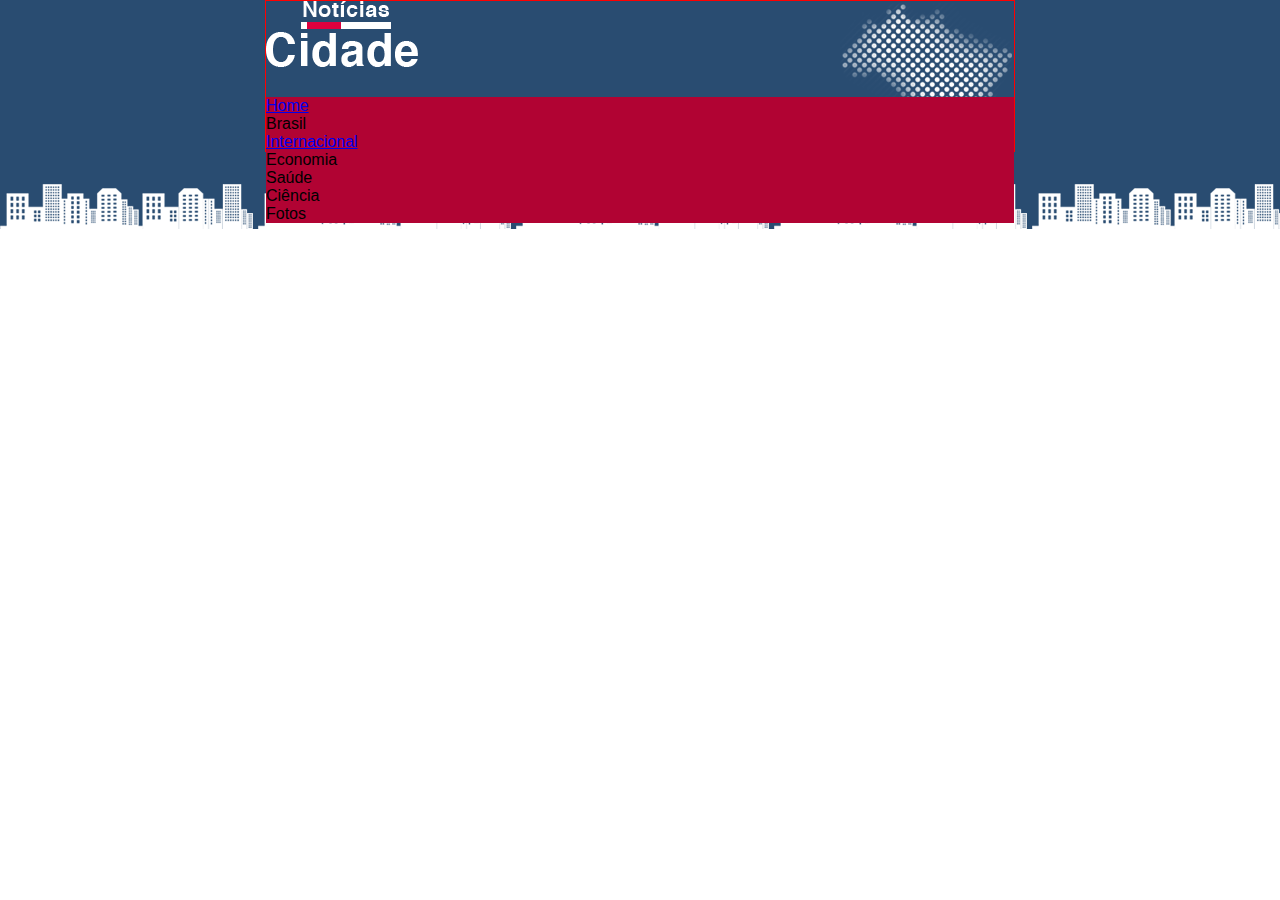
==== index.html @ aeae3fdf "0.0.1" ====
<!DOCTYPE html>
<html lang="en">
<head>
  <meta charset="UTF-8">
  <meta http-equiv="X-UA-Compatible" content="IE=edge">
  <meta name="viewport" content="width=device-width, initial-scale=1.0">
  <title>Noticias Cidade - Seu site de Noticias</title>
  <link rel="stylesheet" type="text/css" href="CSS/index.css">
</head>
<body>
  
  <div id="container">
    <div id="topo">
      <h1 class="logo">Notícias cidade </h1>
      <ul id="navegacao">
        <li><a href="index.html">Home</a></li>
        <li><a href="brasil.html"></a>Brasil</li>
        <li><a href="internacional.html">Internacional</a></li>
        <li><a href="economia.html"></a>Economia</li>
        <li><a href="saude.html"></a>Saúde</li>
        <li><a href="ciencia.html"></a>Ciência</li>
        <li><a href="fotos.html"></a>Fotos</li>

      </ul>
    </div>
  </div>

</body>
</html>
---- CSS/index.css ----
*{
  margin: 0;
  padding: 0;
}

body{
  font-family: 'Trebuchet MS', 'Lucida Sans Unicode', 'Lucida Grande', 'Lucida Sans', Arial, sans-serif;
  background: #fff url(../imagens/fundo.png) repeat-x;}

#container{
  width: 750px;
  margin: 0 auto;
  }

#topo{
  height: 150px;
  background: url(../imagens/detalhe-topo.png) no-repeat right top;
  border: 1px solid red;
}
#topo ul{
  background: #b10333;
  margin-top: 30px;

}
.logo{
  width: 152px;
  height: 66px;
  background: url(../imagens/logo.png);
  text-indent: -3000px;
}

ul{
  margin: 0px;
  padding: 0px;
  list-style: none;

}

.navegacao{

}
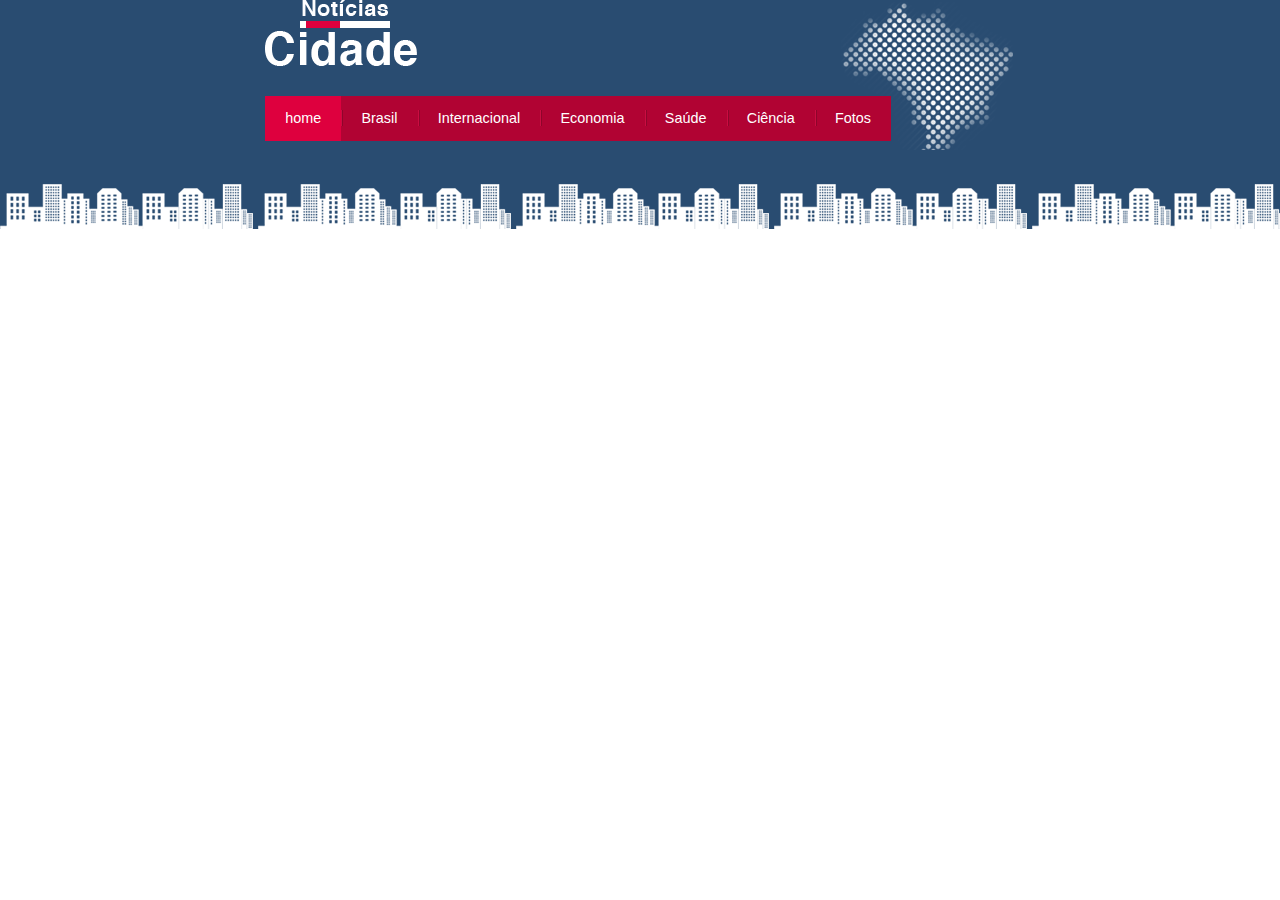
==== commit 3e23634c: "0.0.2" ====
--- a/index.html
+++ b/index.html
@@ -7,19 +7,19 @@
   <title>Noticias Cidade - Seu site de Noticias</title>
   <link rel="stylesheet" type="text/css" href="CSS/index.css">
 </head>
-<body>
+<body class="home">
   
   <div id="container">
     <div id="topo">
       <h1 class="logo">Notícias cidade </h1>
       <ul id="navegacao">
-        <li><a href="index.html">Home</a></li>
-        <li><a href="brasil.html"></a>Brasil</li>
-        <li><a href="internacional.html">Internacional</a></li>
-        <li><a href="economia.html"></a>Economia</li>
-        <li><a href="saude.html"></a>Saúde</li>
-        <li><a href="ciencia.html"></a>Ciência</li>
-        <li><a href="fotos.html"></a>Fotos</li>
+        <li class="primeiro" ><a id="home" href="index.html">home</a></li>
+        <li><a id="brasil" href="brasil.html">Brasil</a></li>
+        <li><a id="internacional" href="internacional.html">Internacional</a></li>
+        <li><a id="economia" href="economia.html">Economia</a></li>
+        <li><a id="saude" href="saude.html">Saúde</a></li>
+        <li><a id="ciencia" href="ciencia.html">Ciência</a></li>
+        <li><a id="fotos" href="fotos.html">Fotos</a></li>
 
       </ul>
     </div>
--- a/CSS/index.css
+++ b/CSS/index.css
@@ -1,41 +1,58 @@
 *{
   margin: 0;
-  padding: 0;
-}
+  padding: 0;}
 
 body{
   font-family: 'Trebuchet MS', 'Lucida Sans Unicode', 'Lucida Grande', 'Lucida Sans', Arial, sans-serif;
   background: #fff url(../imagens/fundo.png) repeat-x;}
+body.home #navegacao a#home,
+body.brasil #navegacao a#brasil,
+body.internacional #navegacao a#internacional,
+body.economia #navegacao a#economia,
+body.saude #navegacao a#saude,
+body.ciencia #navegacao a#ciencia,
+body.fotos #navegacao a#fotos
+  {color: #fff;
+  background: #de003e;
+  cursor: text;}
+
 
 #container{
   width: 750px;
-  margin: 0 auto;
-  }
+  margin: 0 auto;}
 
 #topo{
   height: 150px;
-  background: url(../imagens/detalhe-topo.png) no-repeat right top;
-  border: 1px solid red;
-}
+  background: url(../imagens/detalhe-topo.png) no-repeat right top;}
 #topo ul{
   background: #b10333;
   margin-top: 30px;
+  float: left;}
+#topo ul a:hover{color: #69001d;}
 
-}
+#topo ul a{
+
+  font-size: 0.9em;
+  display: block;
+  padding: 0.5em 1.4em;
+  line-height: 2.1em;
+  text-decoration: none;
+  color: #fff;
+  background: url(../imagens/divisor.png) no-repeat left center;}
+
+#topo ul .primeiro a{ background: none;}
+
+
+#topo ul li{
+  float: left;}
+
 .logo{
   width: 152px;
   height: 66px;
   background: url(../imagens/logo.png);
-  text-indent: -3000px;
-}
+  text-indent: -3000px;}
 
 ul{
   margin: 0px;
   padding: 0px;
-  list-style: none;
-
-}
-
-.navegacao{
-
-}+  list-style: none;}
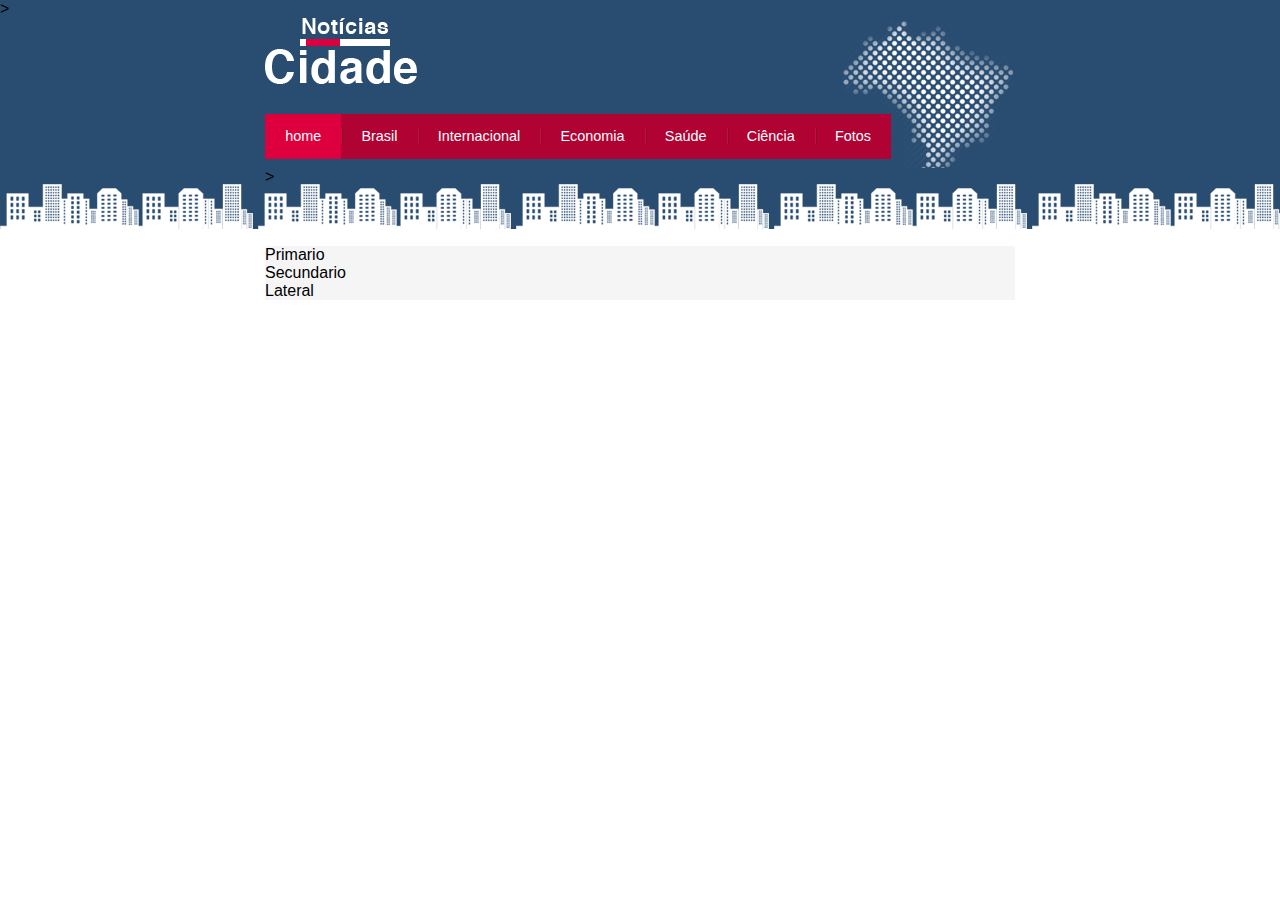
==== commit 4df706ae: "0.0.3" ====
--- a/index.html
+++ b/index.html
@@ -8,7 +8,7 @@
   <link rel="stylesheet" type="text/css" href="CSS/index.css">
 </head>
 <body class="home">
-  
+  <!--  Container topo -->>
   <div id="container">
     <div id="topo">
       <h1 class="logo">Notícias cidade </h1>
@@ -23,7 +23,16 @@
 
       </ul>
     </div>
-  </div>
+
+      <!--  Conteúdo -->>
+  <div id="conteudo">
+  <div>Primario</div>
+  <div>Secundario</div>
+  <div>Lateral</div>
+</div>
+
+
+
 
 </body>
 </html>--- a/CSS/index.css
+++ b/CSS/index.css
@@ -11,10 +11,7 @@
 body.economia #navegacao a#economia,
 body.saude #navegacao a#saude,
 body.ciencia #navegacao a#ciencia,
-body.fotos #navegacao a#fotos
-  {color: #fff;
-  background: #de003e;
-  cursor: text;}
+body.fotos #navegacao a#fotos {color: #fff; background: #de003e; cursor: text;}
 
 
 #container{
@@ -56,3 +53,10 @@
   margin: 0px;
   padding: 0px;
   list-style: none;}
+
+#conteudo{
+  margin-top: 60px;
+  background: #f5f5f5;
+  }
+  
+  
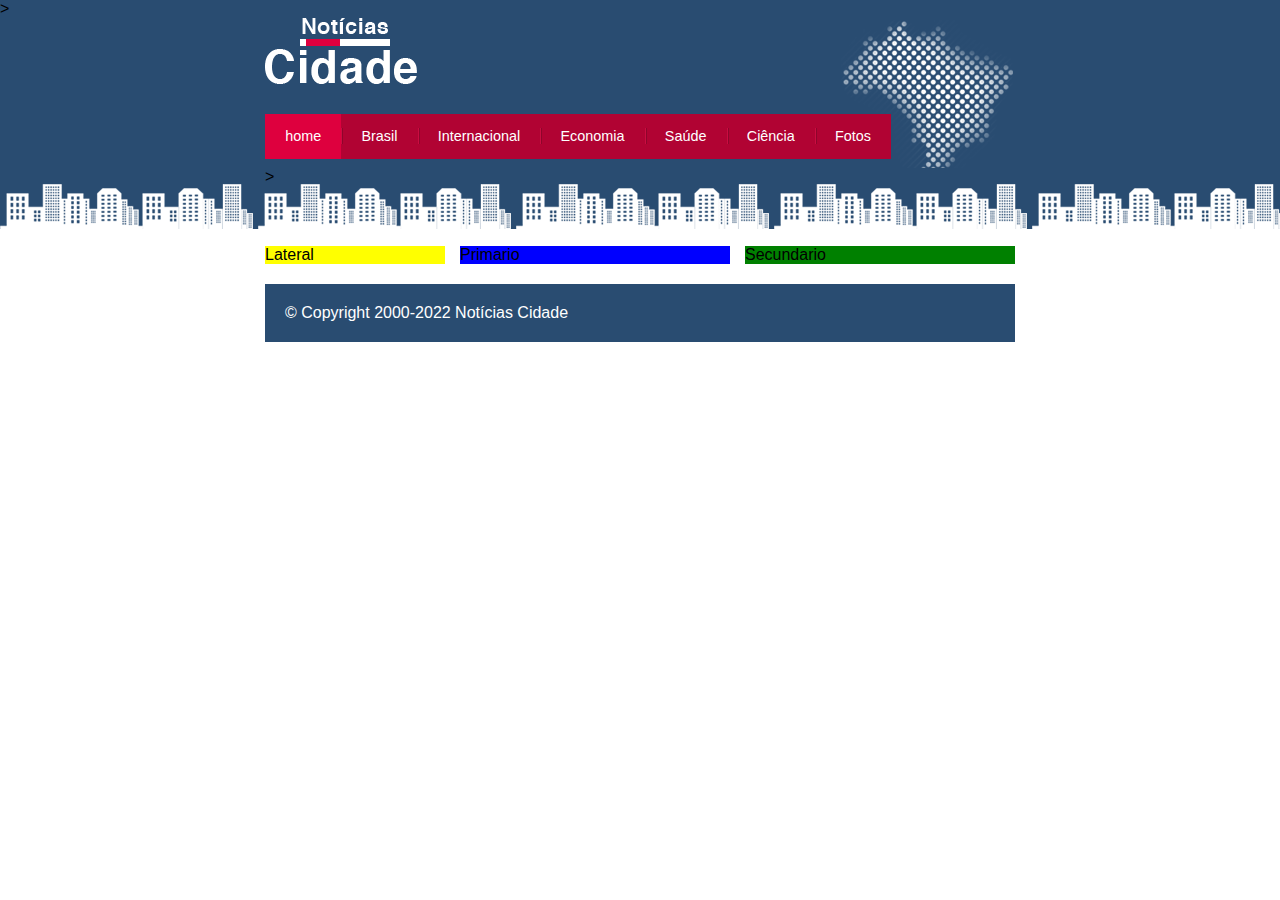
==== commit 6d360001: "0.0.4" ====
--- a/index.html
+++ b/index.html
@@ -12,6 +12,9 @@
   <div id="container">
     <div id="topo">
       <h1 class="logo">Notícias cidade </h1>
+
+<!---------------------------------------Barra de navegação topo---------------------------------------->
+
       <ul id="navegacao">
         <li class="primeiro" ><a id="home" href="index.html">home</a></li>
         <li><a id="brasil" href="brasil.html">Brasil</a></li>
@@ -24,11 +27,17 @@
       </ul>
     </div>
 
-      <!--  Conteúdo -->>
-  <div id="conteudo">
-  <div>Primario</div>
-  <div>Secundario</div>
-  <div>Lateral</div>
+<!----------------------------------------------Conteúdo----------------------------------------------->>
+<div id="conteudo">
+  <div id="primario">Primario</div>
+  <div id="secundario">Secundario</div>
+  <div id="lateral">Lateral</div>
+  
+</div>
+<div style="clear: both;" id="container-rodape">
+
+  <div id="rodape">&copy; Copyright 2000-2022 Notícias Cidade</div>
+
 </div>
 
 
--- a/CSS/index.css
+++ b/CSS/index.css
@@ -59,4 +59,36 @@
   background: #f5f5f5;
   }
   
+#primario{
+  width: 270px;
+  background: blue;
+  float: left;
+  margin: 0 0 20px 195px;
+
+}
+#secundario{
+  width: 270px;
+  background: green;
+  float: left;
+  margin: 0 0 20px 15px;
+  }
+#lateral{
+  width: 180px;
+  background: yellow;
+  float: left;
+  margin: 0 0 20px -750px;
+  }
+
+#container-rodape{
+
+  background: #294c71;
+  padding: 20px;
+
+}
+#rodape{
   
+  width: 750px;
+  margin: 0 auto;
+  color: #fff;
+
+}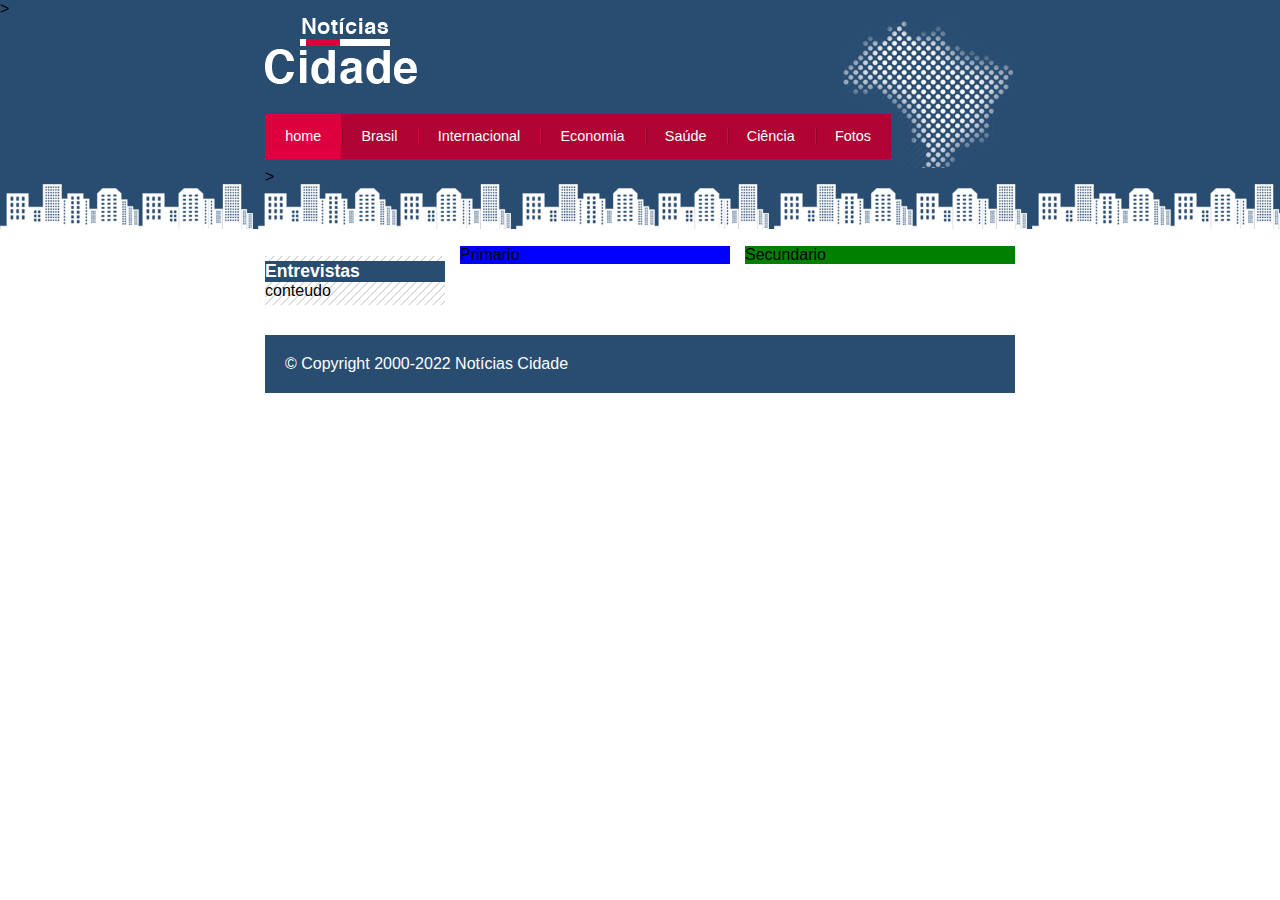
==== commit b71ae9a2: "0.0.5" ====
--- a/index.html
+++ b/index.html
@@ -7,11 +7,11 @@
   <title>Noticias Cidade - Seu site de Noticias</title>
   <link rel="stylesheet" type="text/css" href="CSS/index.css">
 </head>
-<body class="home">
+<body id="tres-colunas" class="home">
   <!--  Container topo -->>
   <div id="container">
     <div id="topo">
-      <h1 class="logo">Notícias cidade </h1>
+      <h1 class="logo">Notícias cidade</h1>
 
 <!---------------------------------------Barra de navegação topo---------------------------------------->
 
@@ -31,7 +31,20 @@
 <div id="conteudo">
   <div id="primario">Primario</div>
   <div id="secundario">Secundario</div>
-  <div id="lateral">Lateral</div>
+<!-----------------------Lateral------------------------>
+  <div id="lateral">
+
+    <div class="caixa">
+      <h2>Entrevistas</h2>
+      <div class="caixa-conteudo">
+
+        conteudo
+
+      </div>
+    </div>
+
+  </div>
+<!-----------------------FINAL de Lateral--------------->
   
 </div>
 <div style="clear: both;" id="container-rodape">
--- a/CSS/index.css
+++ b/CSS/index.css
@@ -59,8 +59,15 @@
   background: #f5f5f5;
   }
   
-#primario{
+#tres-colunas #primario{
   width: 270px;
+  background: blue;
+  float: left;
+  margin: 0 0 20px 195px;
+
+}
+#duas-colunas #primario{
+  width: 555px;
   background: blue;
   float: left;
   margin: 0 0 20px 195px;
@@ -74,10 +81,21 @@
   }
 #lateral{
   width: 180px;
-  background: yellow;
   float: left;
   margin: 0 0 20px -750px;
   }
+
+.caixa{
+  margin: 10px 0px;
+  background: #f3f3f3 url(../imagens/fundo-caixa.png);
+  padding: 5px 0 5px 0;
+}
+
+h2{
+  font-size: 1.1em;
+  background: #294c71;
+  color: #fff;
+}
 
 #container-rodape{
 
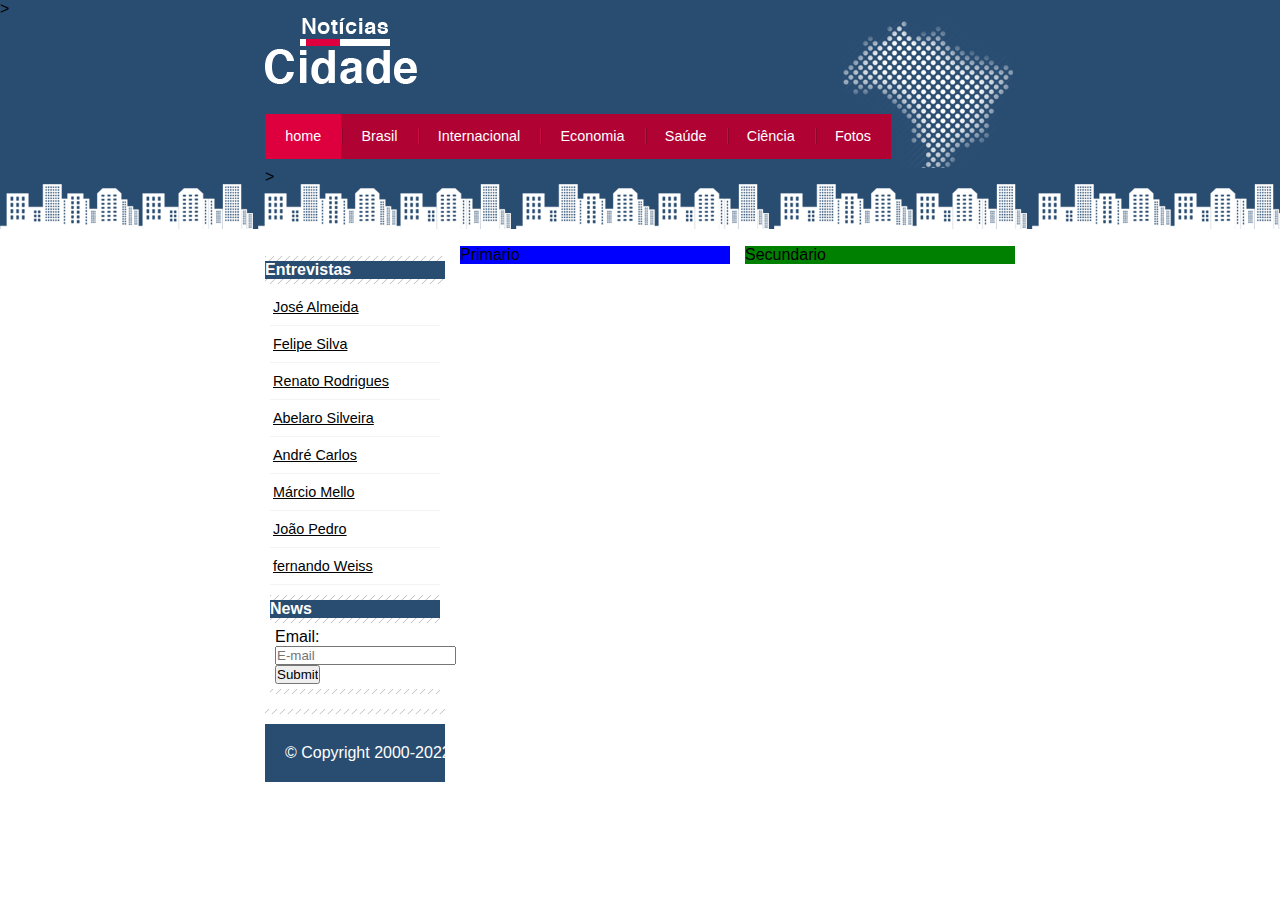
==== commit a347b0b9: "0.0.6" ====
--- a/index.html
+++ b/index.html
@@ -38,8 +38,33 @@
       <h2>Entrevistas</h2>
       <div class="caixa-conteudo">
 
-        conteudo
+        <ul>
+          <li><a href="">José Almeida</a></li>
+          <li><a href="">Felipe Silva</a></li>
+          <li><a href="">Renato Rodrigues</a></li>
+          <li><a href="">Abelaro Silveira</a></li>
+          <li><a href="">André Carlos</a></li>
+          <li><a href="">Márcio Mello</a></li>
+          <li><a href="">João Pedro</a></li>
+          <li><a href=""> fernando Weiss</a></li>
 
+        </ul>
+        <div class="caixa">
+          <h2>News</h2>
+          <div class="caixa-conteudo">
+            <form action="">
+              <div>
+                <label for="email">Email:</label>
+                <input type="text" name="email" id="email" placeholder="E-mail">
+
+              </div>
+              <div>
+                <input type="submit" name="Cadastrar">
+              </div>
+
+
+            </form>
+        
       </div>
     </div>
 
--- a/CSS/index.css
+++ b/CSS/index.css
@@ -92,9 +92,15 @@
 }
 
 h2{
-  font-size: 1.1em;
+  font-size: 1em;
   background: #294c71;
   color: #fff;
+}
+
+.caixa-conteudo{
+  background: #fff;
+  padding: 5px;
+  margin-top: 5px;
 }
 
 #container-rodape{
@@ -109,4 +115,21 @@
   margin: 0 auto;
   color: #fff;
 
+}
+
+#lateral ul a{
+
+  font-size: 0.9em;
+  padding: 3px;
+  display: block;
+  line-height: 30px;
+  color: #000;
+  text-decoration: off;
+  border-bottom: 1px solid #f3f3f3;
+}
+
+#lateral ul a:hover{
+  background: #f9f9f9 url(../imagens/marcador.png) no-repeat left center;
+  color: #a1a1a1;
+  padding-left: 20px;
 }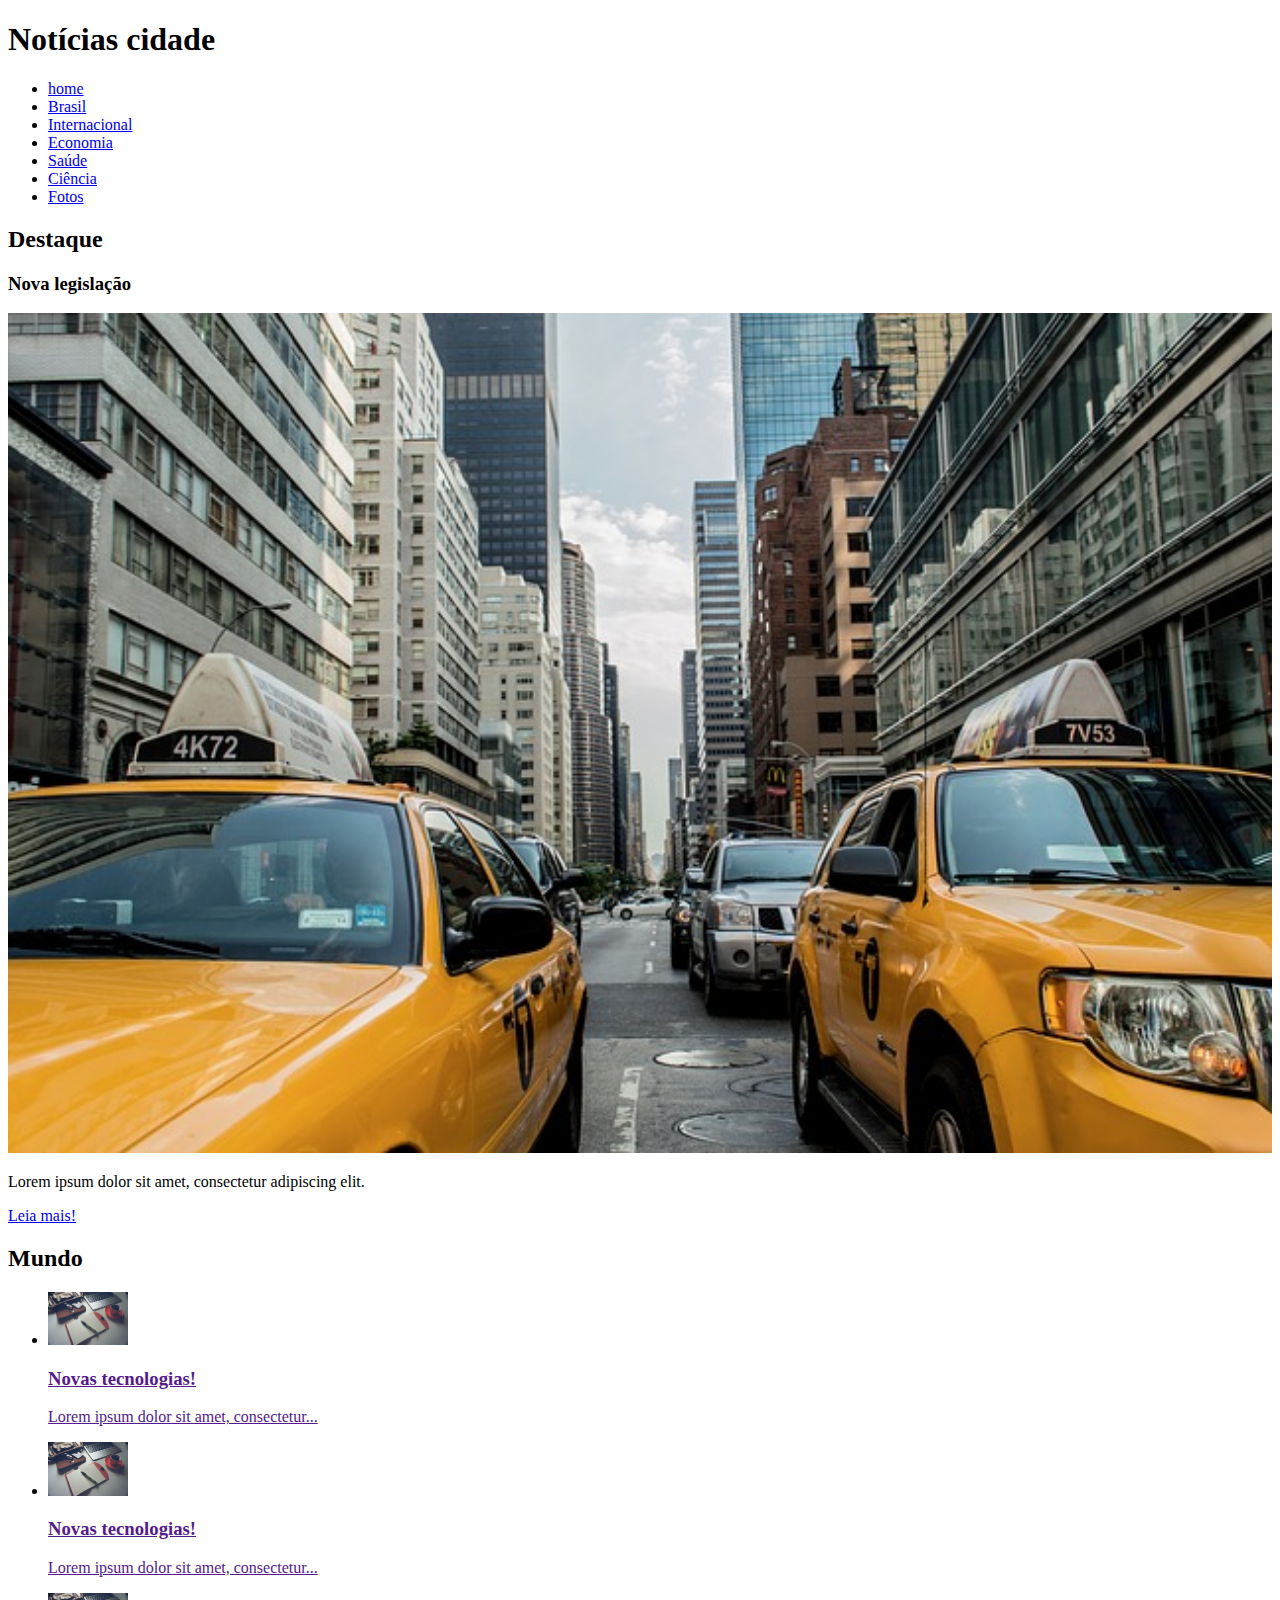
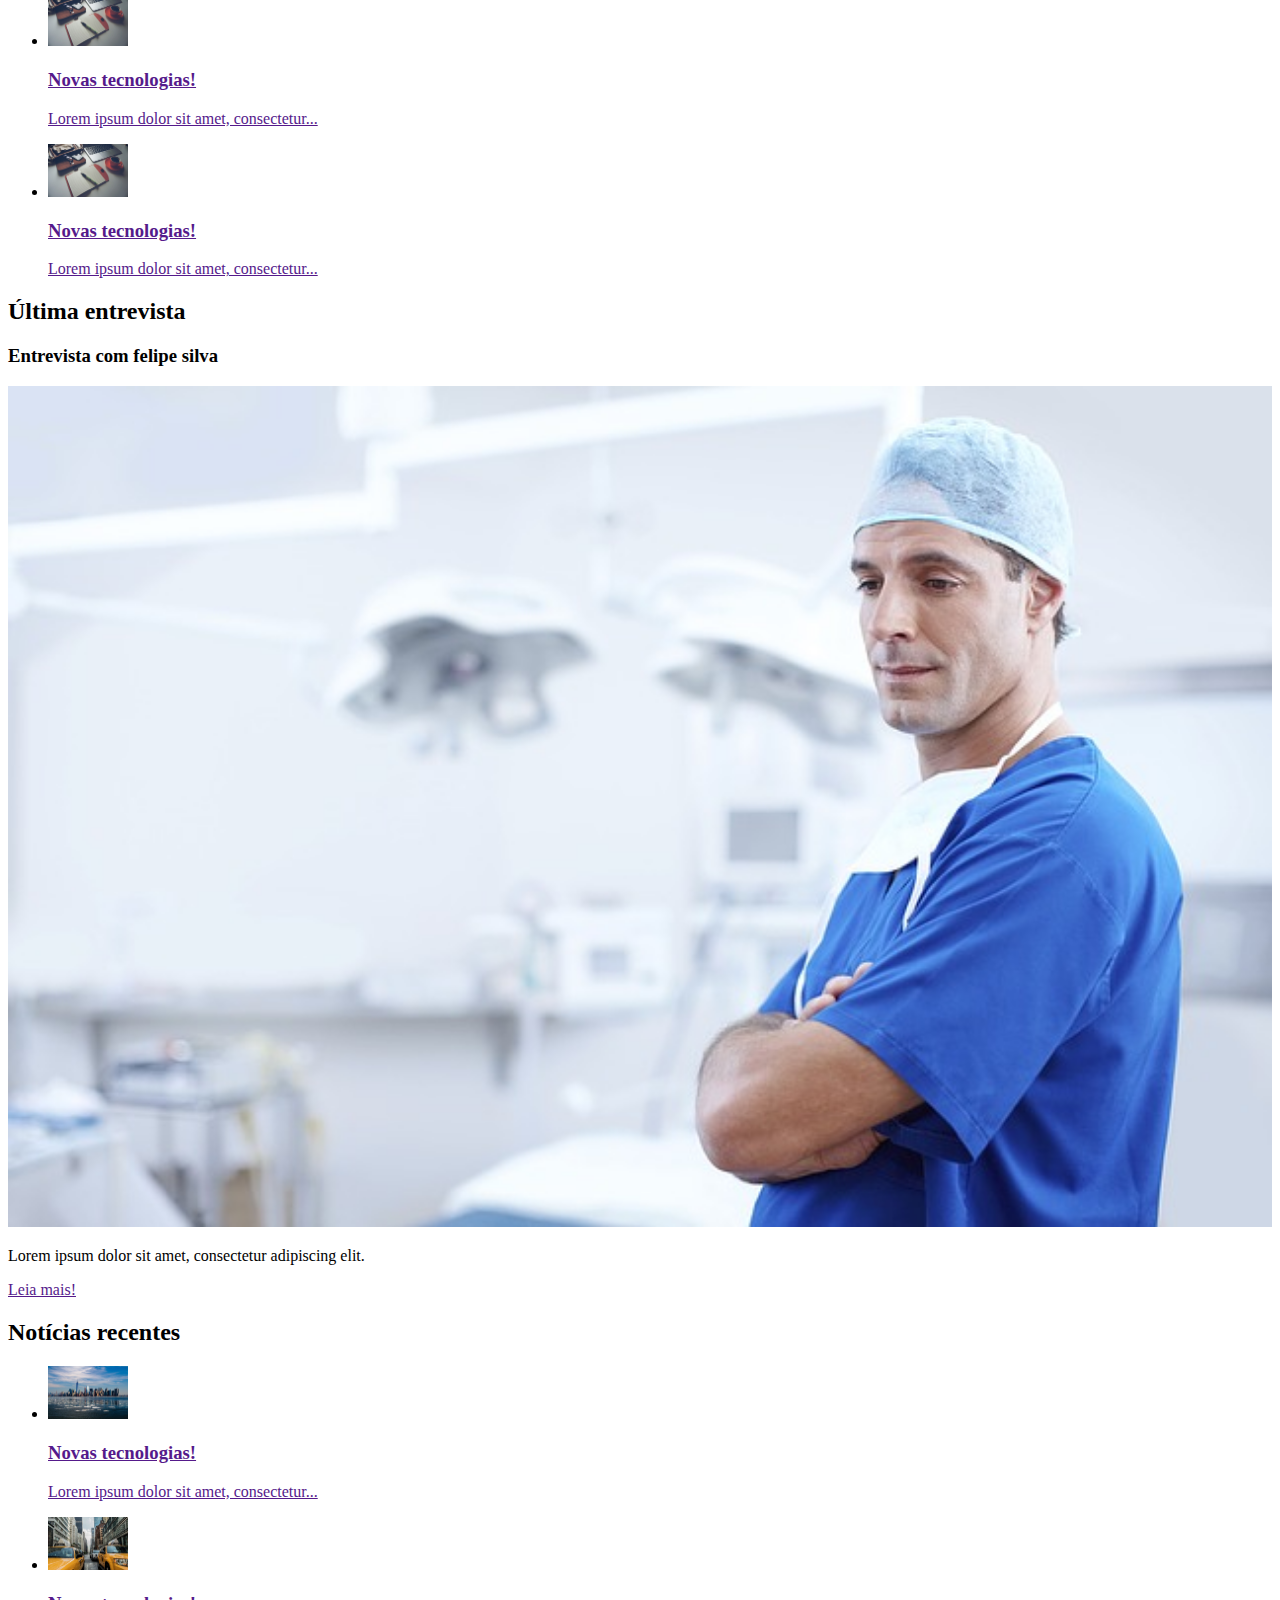
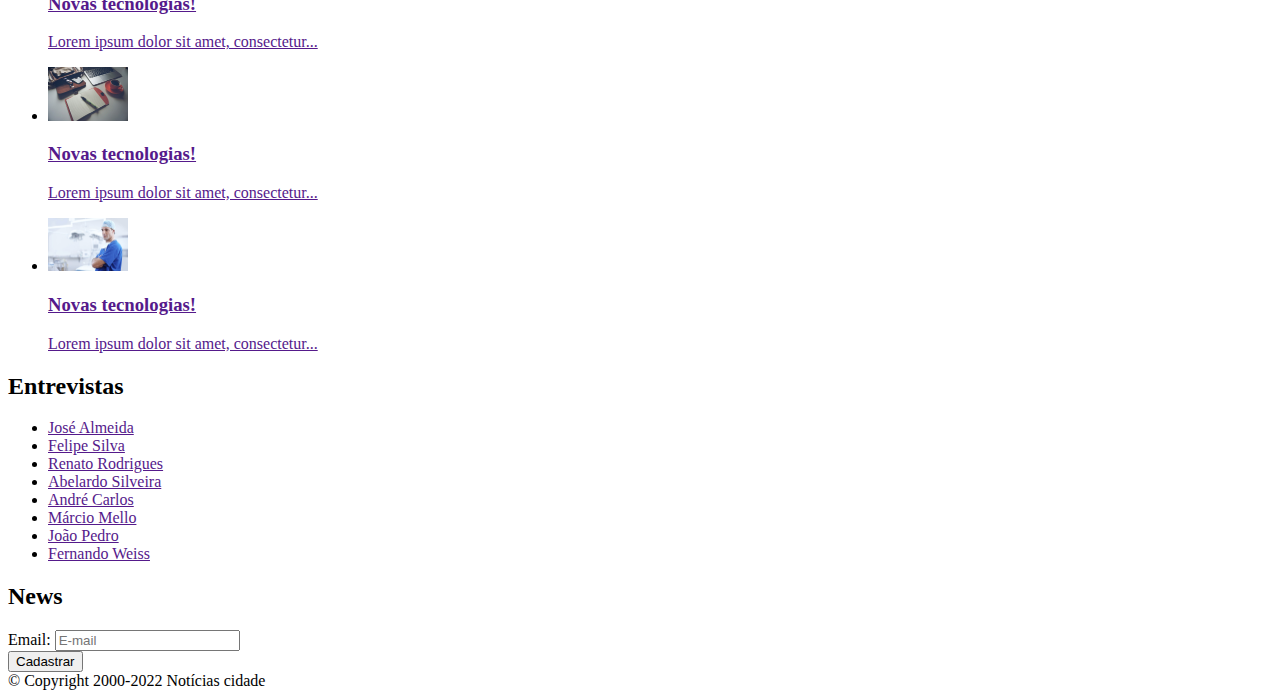
==== commit b724d62c: "1.0.0" ====
--- a/index.html
+++ b/index.html
@@ -1,85 +1,210 @@
 <!DOCTYPE html>
-<html lang="en">
-<head>
-  <meta charset="UTF-8">
-  <meta http-equiv="X-UA-Compatible" content="IE=edge">
-  <meta name="viewport" content="width=device-width, initial-scale=1.0">
-  <title>Noticias Cidade - Seu site de Noticias</title>
-  <link rel="stylesheet" type="text/css" href="CSS/index.css">
-</head>
-<body id="tres-colunas" class="home">
-  <!--  Container topo -->>
-  <div id="container">
-    <div id="topo">
-      <h1 class="logo">Notícias cidade</h1>
-
-<!---------------------------------------Barra de navegação topo---------------------------------------->
-
-      <ul id="navegacao">
-        <li class="primeiro" ><a id="home" href="index.html">home</a></li>
-        <li><a id="brasil" href="brasil.html">Brasil</a></li>
-        <li><a id="internacional" href="internacional.html">Internacional</a></li>
-        <li><a id="economia" href="economia.html">Economia</a></li>
-        <li><a id="saude" href="saude.html">Saúde</a></li>
-        <li><a id="ciencia" href="ciencia.html">Ciência</a></li>
-        <li><a id="fotos" href="fotos.html">Fotos</a></li>
-
-      </ul>
-    </div>
-
-<!----------------------------------------------Conteúdo----------------------------------------------->>
-<div id="conteudo">
-  <div id="primario">Primario</div>
-  <div id="secundario">Secundario</div>
-<!-----------------------Lateral------------------------>
-  <div id="lateral">
-
-    <div class="caixa">
-      <h2>Entrevistas</h2>
-      <div class="caixa-conteudo">
-
-        <ul>
-          <li><a href="">José Almeida</a></li>
-          <li><a href="">Felipe Silva</a></li>
-          <li><a href="">Renato Rodrigues</a></li>
-          <li><a href="">Abelaro Silveira</a></li>
-          <li><a href="">André Carlos</a></li>
-          <li><a href="">Márcio Mello</a></li>
-          <li><a href="">João Pedro</a></li>
-          <li><a href=""> fernando Weiss</a></li>
-
-        </ul>
-        <div class="caixa">
-          <h2>News</h2>
-          <div class="caixa-conteudo">
-            <form action="">
-              <div>
-                <label for="email">Email:</label>
-                <input type="text" name="email" id="email" placeholder="E-mail">
-
-              </div>
-              <div>
-                <input type="submit" name="Cadastrar">
-              </div>
-
-
-            </form>
-        
-      </div>
-    </div>
-
-  </div>
-<!-----------------------FINAL de Lateral--------------->
-  
-</div>
-<div style="clear: both;" id="container-rodape">
-
-  <div id="rodape">&copy; Copyright 2000-2022 Notícias Cidade</div>
-
-</div>
-
-
-
-
-</body>
+<html>
+	<head>
+		<title>Notícias cidade - Seu site de notícias</title>
+		<meta charset="utf-8">
+
+		<!-- Estilo customizado -->
+		<link rel="stylesheet" type="text/css" href="css/estilo.css">
+
+	</head>
+
+	<body class="home">
+
+		<!-- Início container -->
+		<div id="container">
+
+			<!-- Início topo -->
+			<div id="topo">
+				<h1 class="logo">Notícias cidade</h1>
+				<ul id="navegacao">
+					<li class="primeiro">
+						<a id="home" href="index.html">home</a>
+					</li>
+					<li>
+						<a id="brasil" href="brasil.html">Brasil</a>
+					</li>
+					<li>
+						<a id="internacional" href="internacional.html">Internacional</a>
+					</li>
+					<li>
+						<a id="economia" href="economia.html">Economia</a>
+					</li>
+					<li>
+						<a id="saude" href="saude.html">Saúde</a>
+					</li>
+					<li>
+						<a id="ciencia" href="ciencia.html">Ciência</a>
+					</li>
+					<li>
+						<a id="fotos" href="fotos.html">Fotos</a>
+					</li>
+				</ul>
+			</div><!-- fim /topo -->
+
+			<!-- Início conteudo -->
+			<div id="conteudo">
+
+				<div id="primario">
+					
+					<div class="caixa destaque">
+						<h2>Destaque</h2>
+						<div class="caixa-conteudo">
+
+							<h3>Nova legislação</h3>
+							<img class="imagem-principal" src="imagens/taxi.jpg" width="100%">
+							<p>
+								Lorem ipsum dolor sit amet, consectetur adipiscing elit.
+							</p>
+							<a href="nova-legislacao.html">Leia mais!</a>
+
+						</div>
+					</div>
+
+					<div class="caixa">
+						<h2>Mundo</h2>
+						<div class="caixa-conteudo">
+
+							<ul id="lista-noticias">
+								<li>
+									<a href="">
+										<img src="imagens/tecnologia.jpg" width="80">
+										<h3>Novas tecnologias!</h3>
+										<p>Lorem ipsum dolor sit amet, consectetur...</p>
+									</a>
+								</li>
+								<li>
+									<a href="">
+										<img src="imagens/tecnologia.jpg" width="80">
+										<h3>Novas tecnologias!</h3>
+										<p>Lorem ipsum dolor sit amet, consectetur...</p>
+									</a>
+								</li>
+								<li>
+									<a href="">
+										<img src="imagens/tecnologia.jpg" width="80">
+										<h3>Novas tecnologias!</h3>
+										<p>Lorem ipsum dolor sit amet, consectetur...</p>
+									</a>
+								</li>
+								<li>
+									<a href="">
+										<img src="imagens/tecnologia.jpg" width="80">
+										<h3>Novas tecnologias!</h3>
+										<p>Lorem ipsum dolor sit amet, consectetur...</p>
+									</a>
+								</li>
+							</ul>
+
+						</div>
+					</div>
+
+				</div>
+
+				<div id="secundario">
+					
+					<div class="caixa entrevista">
+						<h2>Última entrevista</h2>
+						<div class="caixa-conteudo">
+							
+							<h3>Entrevista com felipe silva</h3>
+							<img class="imagem-principal" src="imagens/doutor.jpg" width="100%">
+							<p>
+								Lorem ipsum dolor sit amet, consectetur adipiscing elit.
+							</p>
+							<a href="">Leia mais!</a>
+
+						</div>
+					</div>
+
+					<div class="caixa">
+						<h2>Notícias recentes</h2>
+						<div class="caixa-conteudo">
+
+							<ul id="lista-noticias">
+								<li>
+									<a href="">
+										<img src="imagens/cidade.jpg" width="80">
+										<h3>Novas tecnologias!</h3>
+										<p>Lorem ipsum dolor sit amet, consectetur...</p>
+									</a>
+								</li>
+								<li>
+									<a href="">
+										<img src="imagens/taxi.jpg" width="80">
+										<h3>Novas tecnologias!</h3>
+										<p>Lorem ipsum dolor sit amet, consectetur...</p>
+									</a>
+								</li>
+								<li>
+									<a href="">
+										<img src="imagens/tecnologia.jpg" width="80">
+										<h3>Novas tecnologias!</h3>
+										<p>Lorem ipsum dolor sit amet, consectetur...</p>
+									</a>
+								</li>
+								<li>
+									<a href="">
+										<img src="imagens/doutor.jpg" width="80">
+										<h3>Novas tecnologias!</h3>
+										<p>Lorem ipsum dolor sit amet, consectetur...</p>
+									</a>
+								</li>
+							</ul>
+
+						</div>
+					</div>
+
+				</div>
+				
+				<!-- Início lateral -->
+				<div id="lateral">
+					
+					<div class="caixa">
+						<h2>Entrevistas</h2>
+						<div class="caixa-conteudo">
+							<ul>
+								<li><a href="">José Almeida</a></li>
+								<li><a href="">Felipe Silva</a></li>
+								<li><a href="">Renato Rodrigues</a></li>
+								<li><a href="">Abelardo Silveira</a></li>
+								<li><a href="">André Carlos</a></li>
+								<li><a href="">Márcio Mello</a></li>
+								<li><a href="">João Pedro</a></li>
+								<li><a href="">Fernando Weiss</a></li>
+							</ul>
+						</div>
+					</div>
+
+					<div class="caixa">
+						<h2>News</h2>
+						<div class="caixa-conteudo">
+							
+							<form>
+								<div>
+									<label for="email">Email:</label>
+									<input type="text" name="email" id="email" placeholder="E-mail">
+								</div>
+								<div>
+									<input class="submit" type="submit" value="Cadastrar" >
+								</div>
+							</form>
+
+						</div>
+					</div>
+
+				</div><!-- fim /lateral -->
+				
+			</div><!-- fim /conteudo -->
+
+		</div><!-- fim /container -->
+
+		<div id="container-rodape" style="clear: both;">
+			<div id="rodape">
+				&copy; Copyright 2000-2022 Notícias cidade
+			</div>
+		</div>
+
+	</body>
+
 </html>